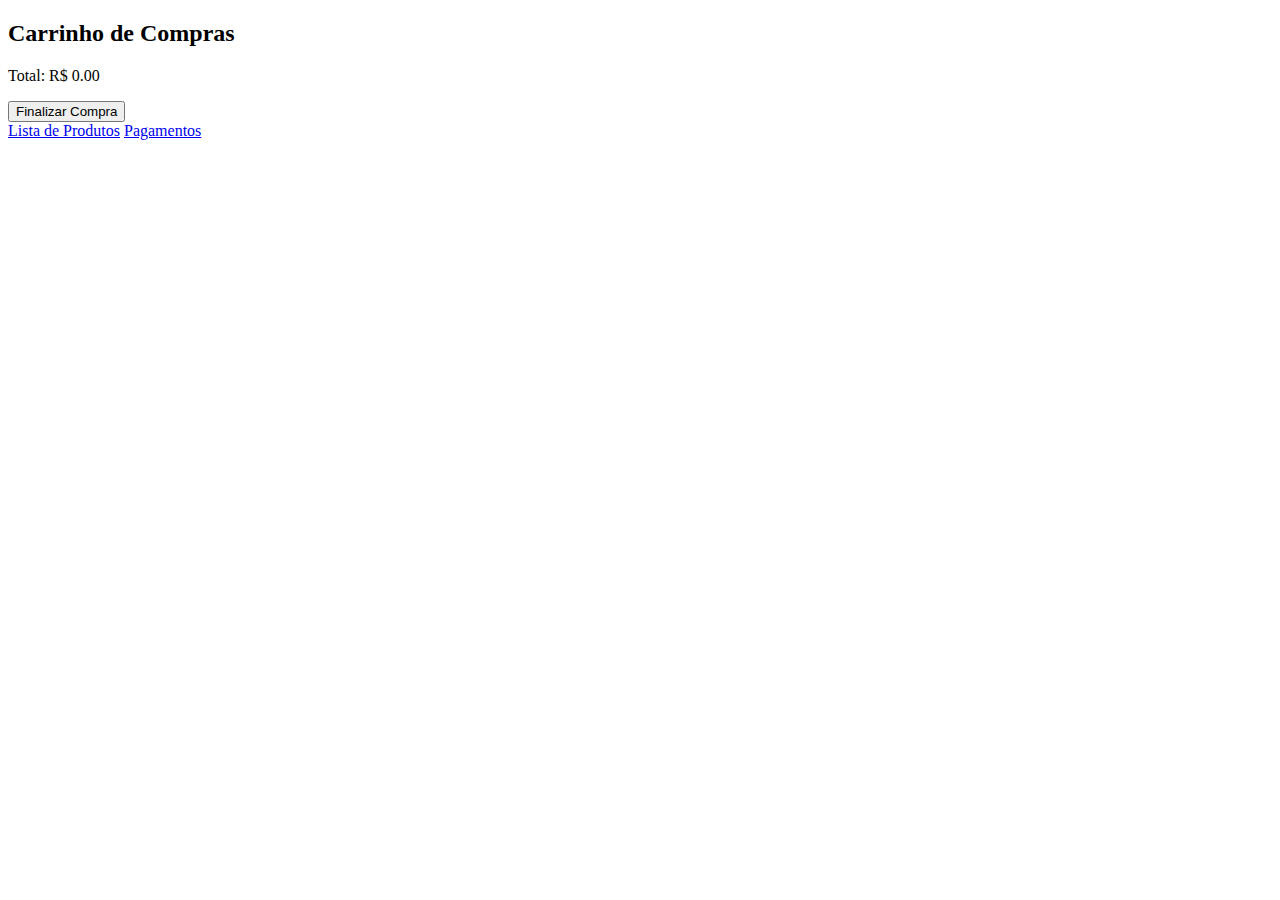
==== carrinho.html @ 3fde8fea "upando docs" ====
<!DOCTYPE html>
<html lang="pt-br">
  <head>
    <meta charset="UTF-8" />
    <meta name="viewport" content="width=device-width, initial-scale=1.0" />
    <link rel="stylesheet" href="css/styles.css" />
    <title>Carrinho</title>
  </head>
  <body>
    <section>
      <h2>Carrinho de Compras</h2>
      <div id="carrinho">
        <ul id="lista-carrinho"></ul>
        <p>Total: R$ <span id="total-carrinho">0.00</span></p>
        <button onclick="finalizarCompra()">Finalizar Compra</button>
      </div>
    </section>

    <a href="telaPrincipal.html">Lista de Produtos</a>
    <a href="QRteste.html">Pagamentos</a>
    <script src="js/scripts.js"></script>
  </body>
</html>
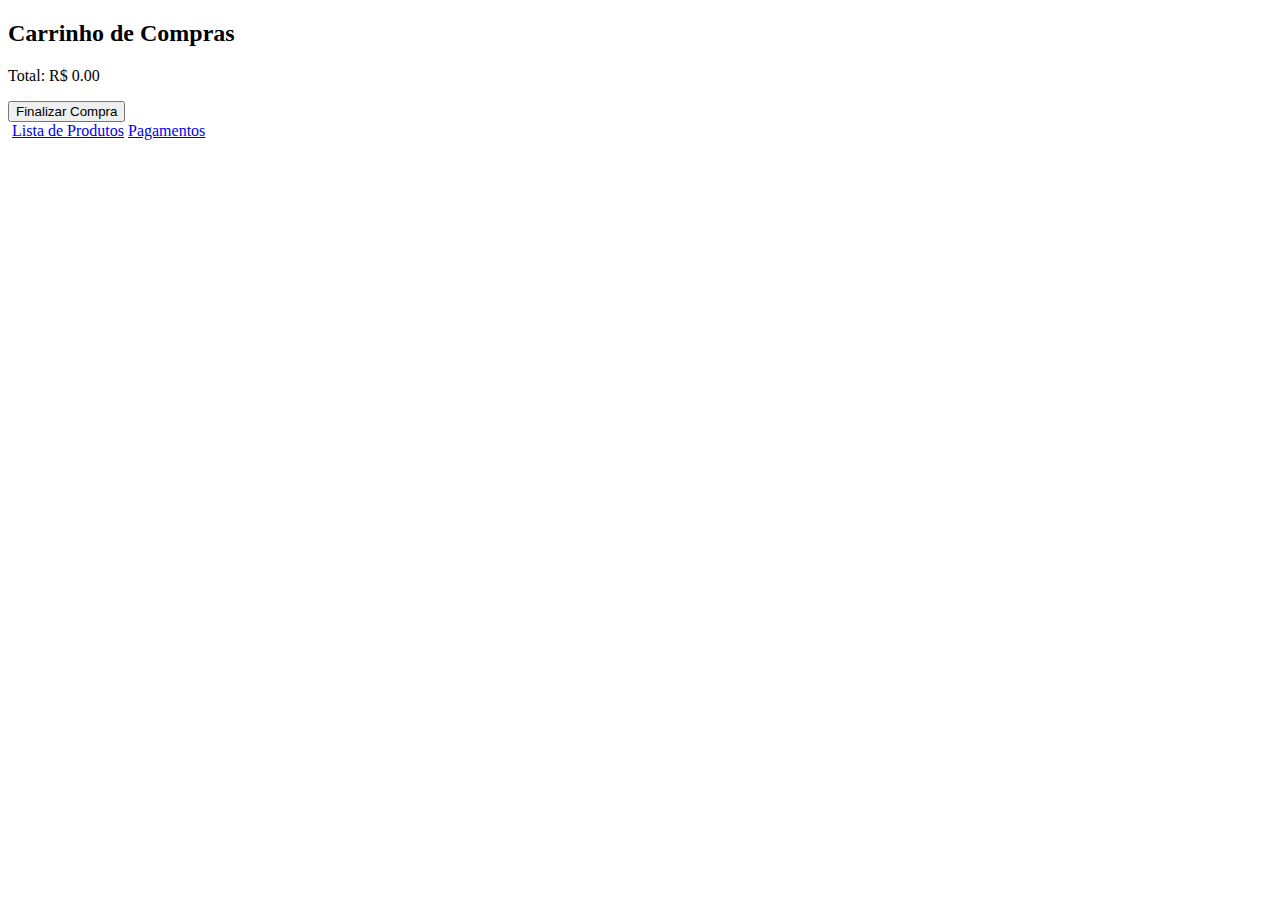
==== commit c8f3efc0: "Alterações css" ====
--- a/carrinho.html
+++ b/carrinho.html
@@ -3,7 +3,7 @@
   <head>
     <meta charset="UTF-8" />
     <meta name="viewport" content="width=device-width, initial-scale=1.0" />
-    <link rel="stylesheet" href="css/styles.css" />
+    <!-- <link rel="stylesheet" href="css/styles.css" /> -->
     <title>Carrinho</title>
   </head>
   <body>
@@ -12,12 +12,16 @@
       <div id="carrinho">
         <ul id="lista-carrinho"></ul>
         <p>Total: R$ <span id="total-carrinho">0.00</span></p>
-        <button onclick="finalizarCompra()">Finalizar Compra</button>
+        <button onclick="finalizarCompra()" href="Pagamento.html">
+          Finalizar Compra
+        </button>
       </div>
     </section>
 
+    <img id="QRCodeImage" />
+
     <a href="telaPrincipal.html">Lista de Produtos</a>
-    <a href="QRteste.html">Pagamentos</a>
-    <script src="js/scripts.js"></script>
+    <a href="Pagamento.html">Pagamentos</a>
+    <script src="/Shopping_Cart/js/scripts.js"></script>
   </body>
 </html>
--- a/css/styles.css
+++ b/css/styles.css
@@ -0,0 +1,37 @@
+@import url('https://fonts.googleapis.com/css2?family=Poppins:wght@300;400;500;600;700;800;900&family=Roboto:wght@300;400;500;700;900&display=swap');
+
+*{
+    margin: 0;
+    padding: 0;
+    border: 0;
+    box-sizing: border-box;
+    font-family: 'Poppins', sans-serif;
+    scroll-padding-top: 2rem;
+    scroll-behavior: smooth;
+    box-sizing: border-box;
+    text-decoration: none;
+}
+
+:root{
+    --main-color: #4682B4;
+    --text-color: #1C1C1C;
+    --bg-color: #B0C4DE;
+}
+
+body{
+    height: 100vh;
+    background: var(--bg-color);
+    
+}
+
+.itens{
+    position: fixed;
+    top: 0;
+    left: 0;
+    width: 100%;
+    
+}
+
+.img-product{
+    width: 250px;
+}
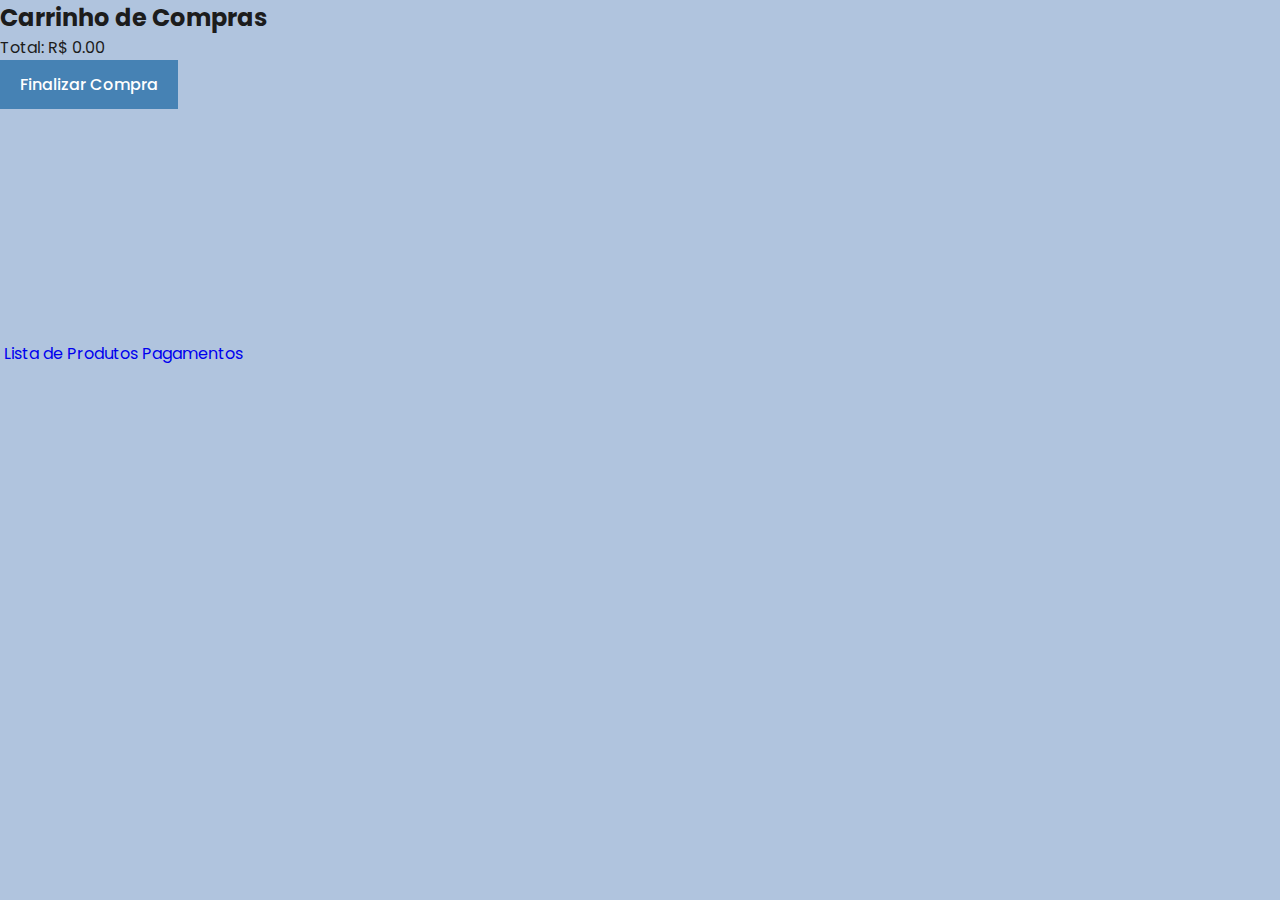
==== commit ebb14994: "Alterações styles" ====
--- a/carrinho.html
+++ b/carrinho.html
@@ -3,7 +3,7 @@
   <head>
     <meta charset="UTF-8" />
     <meta name="viewport" content="width=device-width, initial-scale=1.0" />
-    <!-- <link rel="stylesheet" href="css/styles.css" /> -->
+    <link rel="stylesheet" href="css/styles.css" />
     <title>Carrinho</title>
   </head>
   <body>
@@ -12,7 +12,7 @@
       <div id="carrinho">
         <ul id="lista-carrinho"></ul>
         <p>Total: R$ <span id="total-carrinho">0.00</span></p>
-        <button onclick="finalizarCompra()" href="Pagamento.html">
+        <button class="btn" onclick="finalizarCompra()" href="Pagamento.html">
           Finalizar Compra
         </button>
       </div>
--- a/css/styles.css
+++ b/css/styles.css
@@ -9,6 +9,7 @@
     scroll-padding-top: 2rem;
     scroll-behavior: smooth;
     box-sizing: border-box;
+    list-style: none;
     text-decoration: none;
 }
 
@@ -18,20 +19,58 @@
     --bg-color: #B0C4DE;
 }
 
+img{
+    border-radius: 1rem;
+    height: 250px;
+}
+
 body{
-    height: 100vh;
     background: var(--bg-color);
-    
+    color: var(--text-color);
 }
 
 .itens{
-    position: fixed;
+    position: flex;
     top: 0;
     left: 0;
     width: 100%;
-    
+
 }
 
 .img-product{
     width: 250px;
 }
+
+#lista-produtos{
+    margin: 1.5rem;
+    display: grid;
+    grid-template-columns: 30% 30% 30%;
+    align-items: center;
+    gap: 1rem;
+    margin-top: 1rem;
+}
+
+.btn{
+    display: flex;
+    /* margin: 1.5rem auto 0 auto; */
+    padding: 12px 20px;
+    border: none;
+    background: var(--main-color);
+    color: white;
+    font-size: 1rem;
+    font-weight: 500;
+    cursor: pointer;
+}
+
+.btn:hover{
+    display: flex;
+    /* margin: 1.5rem auto 0 auto; */
+    padding: 12px 20px;
+    border: none;
+    background: var(--text-color);
+    color: white;
+    font-size: 1rem;
+    font-weight: 500;
+    cursor: pointer;
+}
+
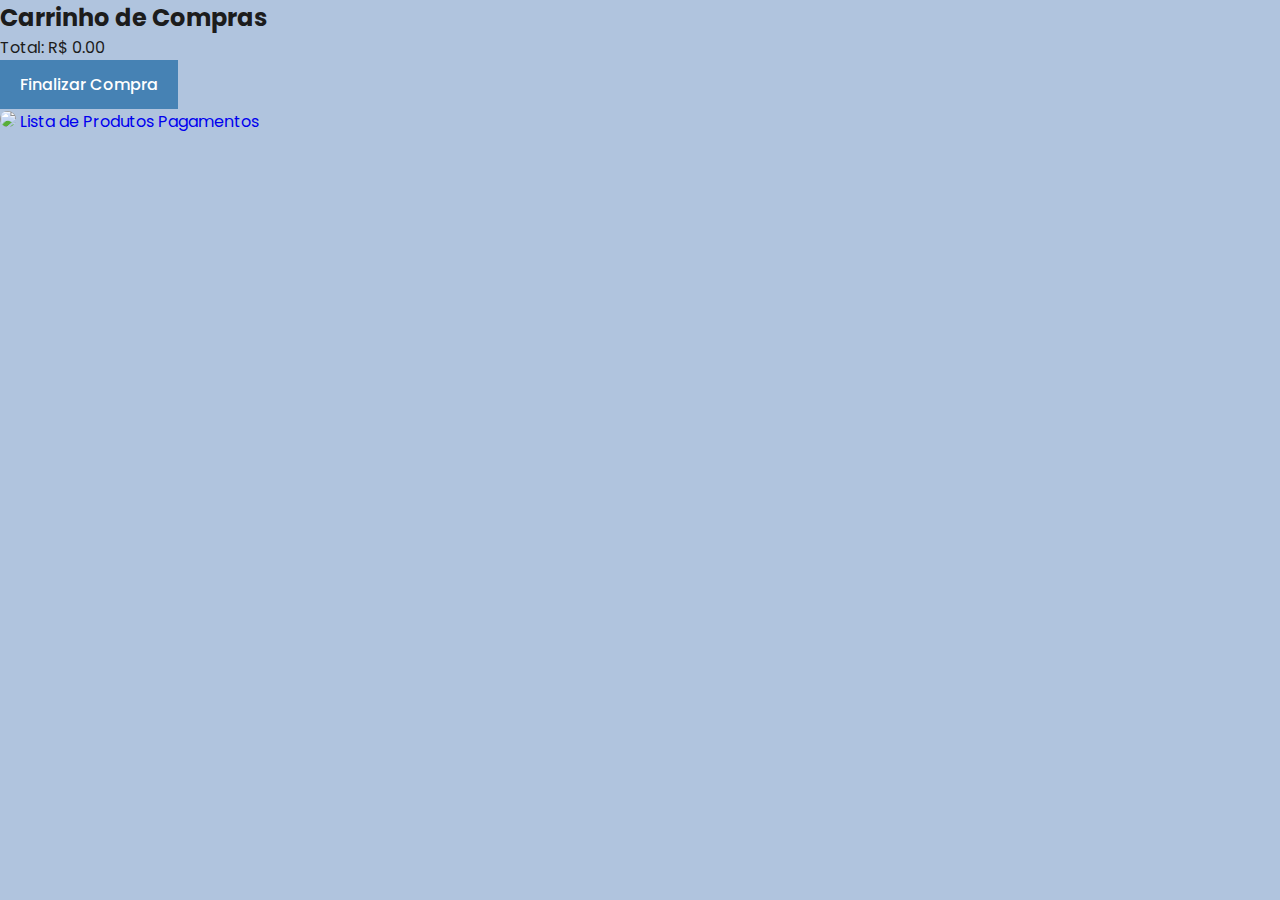
==== commit 2b98dae9: "Centralizando_qrCode" ====
--- a/carrinho.html
+++ b/carrinho.html
@@ -22,6 +22,6 @@
 
     <a href="telaPrincipal.html">Lista de Produtos</a>
     <a href="Pagamento.html">Pagamentos</a>
-    <script src="/Shopping_Cart/js/scripts.js"></script>
+    <script src="/js/scripts.js"></script>
   </body>
 </html>
--- a/css/styles.css
+++ b/css/styles.css
@@ -74,3 +74,33 @@
     cursor: pointer;
 }
 
+.btn-buy{
+    display: flex;
+    margin: 1.5rem auto 0 auto;
+    padding: 12px 20px;
+    border: none;
+    background: var(--main-color);
+    color: white;
+    font-size: 1rem;
+    font-weight: 500;
+    cursor: pointer;
+}
+
+p{
+    align-items: center;
+}
+
+.title{
+    align-items: flex-end;
+    font-weight: 700;
+    font-size: 1rem;
+}
+
+.qrCode {
+    margin-top: 1rem;
+    gap: 1rem;
+    display: flex;
+    justify-content: center;
+    align-items: center;
+    flex-direction: column;
+}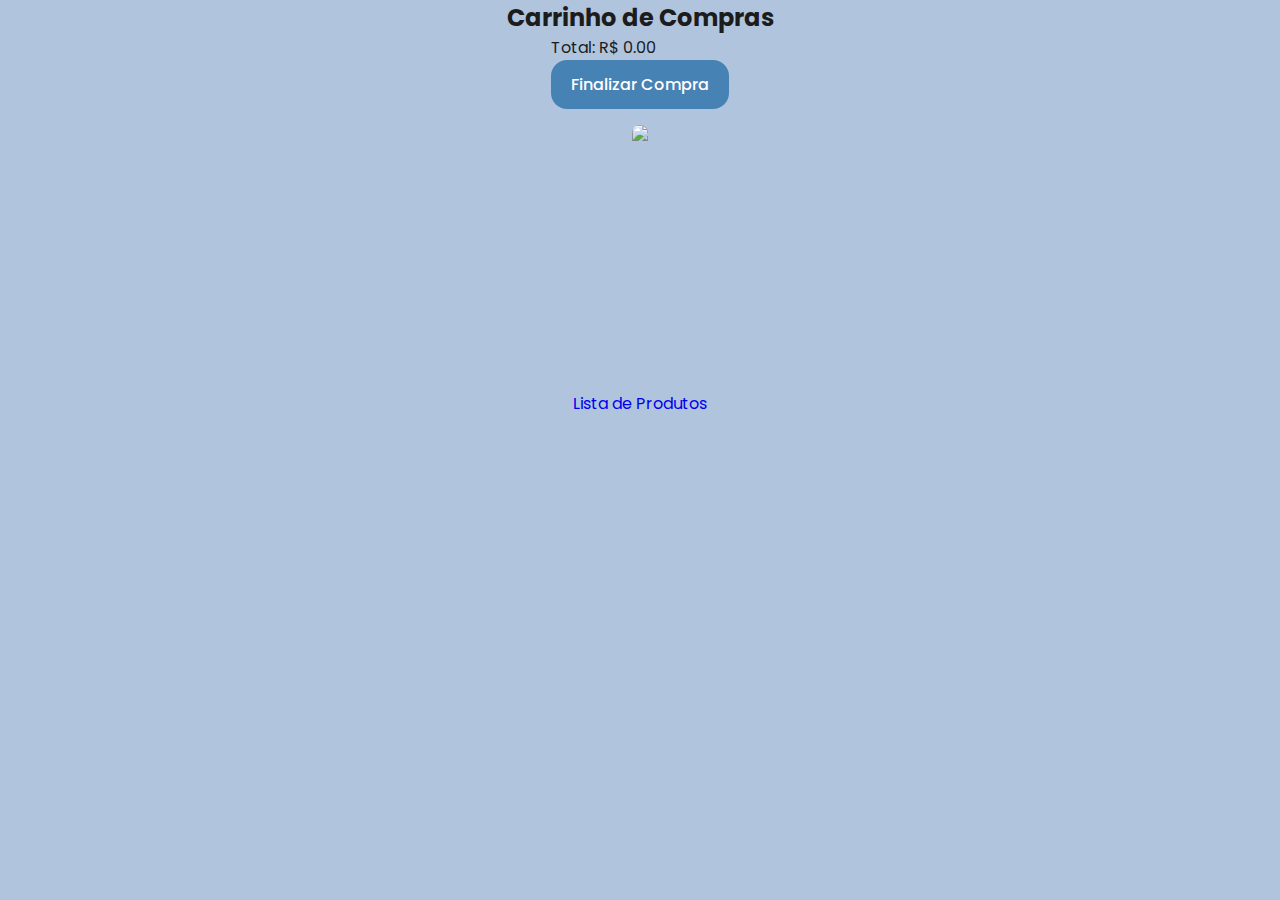
==== commit 0735158e: "finalizando" ====
--- a/carrinho.html
+++ b/carrinho.html
@@ -7,7 +7,7 @@
     <title>Carrinho</title>
   </head>
   <body>
-    <section>
+    <section class="titulo">
       <h2>Carrinho de Compras</h2>
       <div id="carrinho">
         <ul id="lista-carrinho"></ul>
@@ -18,10 +18,12 @@
       </div>
     </section>
 
-    <img id="QRCodeImage" />
+    <div class="qrCode">
+      <img id="QRCodeImage" />
 
-    <a href="telaPrincipal.html">Lista de Produtos</a>
-    <a href="Pagamento.html">Pagamentos</a>
+      <a href="telaTestes.html">Lista de Produtos</a>
+    </div>
+
     <script src="/js/scripts.js"></script>
   </body>
 </html>
--- a/css/styles.css
+++ b/css/styles.css
@@ -55,6 +55,7 @@
     /* margin: 1.5rem auto 0 auto; */
     padding: 12px 20px;
     border: none;
+    border-radius: 1rem;
     background: var(--main-color);
     color: white;
     font-size: 1rem;
@@ -64,6 +65,7 @@
 
 .btn:hover{
     display: flex;
+    transition: .5s;
     /* margin: 1.5rem auto 0 auto; */
     padding: 12px 20px;
     border: none;
@@ -103,4 +105,21 @@
     justify-content: center;
     align-items: center;
     flex-direction: column;
+}
+
+
+.titulo {
+    display: flex;
+    justify-content: center;
+    align-items: center;
+    flex-direction: column;
+
+}
+
+.links {
+    display: flex;
+    justify-content: center;
+    align-items: center;
+    flex-direction: column;
+
 }